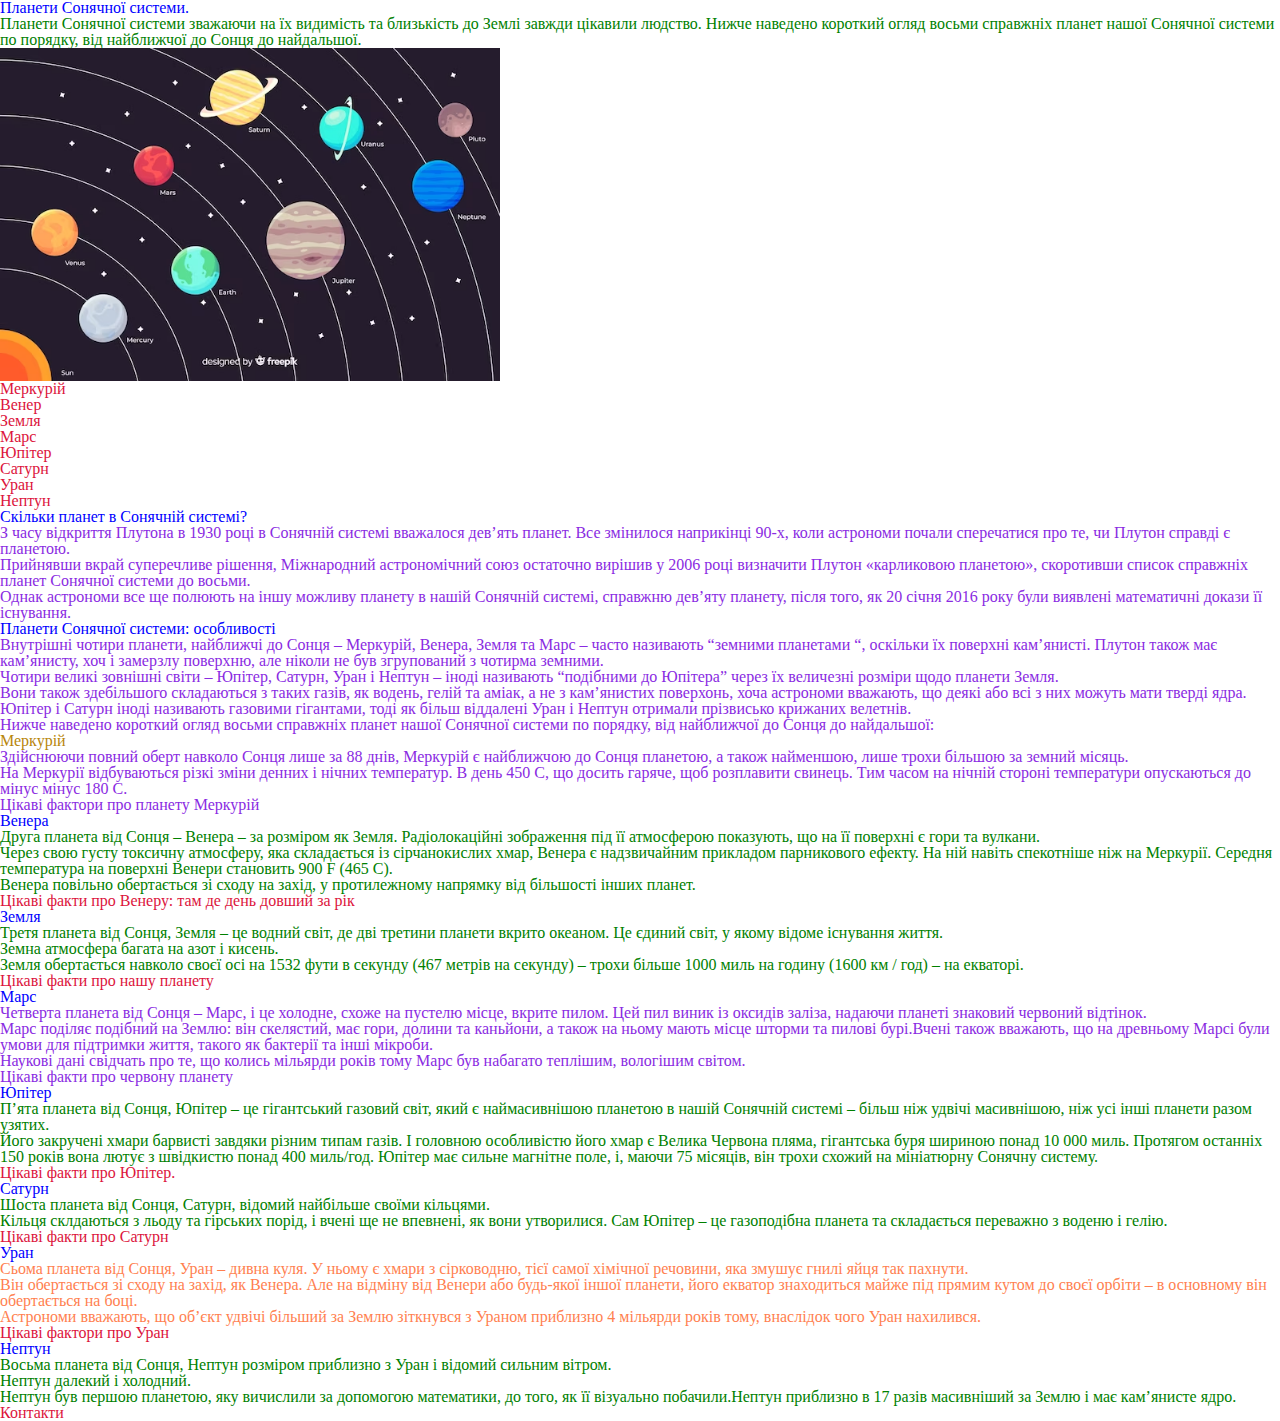
==== lesson_4/index.html @ 373d657e "Add files via upload" ====
<!DOCTYPE html>
<html lang="uk">

<head>
	<meta charset="UTF-8">
	<meta name="viewport" content="width=device-width, initial-scale=1.0">
	<link rel="stylesheet" href="css/style.css">
	<title>Lesson 4</title>
</head>

<body>
	<header>
		<h1>Планети Сонячної системи.</h1>
	</header>
	<hr>
	<main>
		<div>
			<p>
				Планети Сонячної системи зважаючи на їх видимість та близькість до Землі завжди цікавили людство. Нижче
				наведено короткий огляд восьми справжніх планет нашої Сонячної системи по порядку, від найближчої до Сонця
				до найдальшої.
			</p>
		</div>
		<img src="img/planets.avif" alt="planets" width="500">
		<div>
			<ol class="list">
				<li> <a href="#name1">Меркурій</a></li>
				<li> <a href="#name2"> Венер</a></li>
				<li> <a href="#name3">Земля</a> </li>
				<li> <a href="#name4">Марс</a> </li>
				<li> <a href="#name5">Юпітер</a> </li>
				<li> <a href="#name6">Сатурн</a> </li>
				<li> <a href="#name7">Уран</a> </li>
				<li> <a href="#name8">Нептун</a> </li>
			</ol>

		</div>
		<h2>Скільки планет в Сонячній системі?</h2>
		<div class="text">
			<p>
				З часу відкриття Плутона в 1930 році в Сонячній системі вважалося дев’ять планет. Все змінилося наприкінці
				90-х, коли астрономи почали сперечатися про те, чи Плутон справді є планетою.
			</p>
			<p>
				Прийнявши вкрай суперечливе рішення, Міжнародний астрономічний союз остаточно вирішив у 2006 році визначити
				Плутон «карликовою планетою», скоротивши список справжніх планет Сонячної системи до восьми.
			</p>
			<p>
				Однак астрономи все ще полюють на іншу можливу планету в нашій Сонячній системі, справжню дев’яту планету,
				після того, як 20 січня 2016 року були виявлені математичні докази її існування.
			</p>
		</div>
		<h2>Планети Сонячної системи: особливості</h2>
		<div class="text">
			<p>
				Внутрішні чотири планети, найближчі до Сонця – Меркурій, Венера, Земля та Марс – часто називають “земними
				планетами “, оскільки їх поверхні кам’янисті. Плутон також має кам’янисту, хоч і замерзлу поверхню, але
				ніколи не був згрупований з чотирма земними.
			</p>
			<p>
				Чотири великі зовнішні світи – Юпітер, Сатурн, Уран і Нептун – іноді називають “подібними до Юпітера” через
				їх величезні розміри щодо планети Земля.
			</p>
			<p>
				Вони також здебільшого складаються з таких газів, як водень, гелій та аміак, а не з кам’янистих поверхонь,
				хоча астрономи вважають, що деякі або всі з них можуть мати тверді ядра.
			</p>
			<p>
				Юпітер і Сатурн іноді називають газовими гігантами, тоді як більш віддалені Уран і Нептун отримали
				прізвисько крижаних велетнів. <br> Нижче наведено короткий огляд восьми справжніх планет нашої Сонячної
				системи по порядку, від найближчої до Сонця до найдальшої:
			</p>
		</div>
		<h3 id="name1">Меркурій</h3>
		<div class="text">
			<p>
				Здійснюючи повний оберт навколо Сонця лише за 88 днів, Меркурій є найближчою до Сонця планетою, а також
				найменшою, лише трохи більшою за земний місяць.
			</p>
			<p>
				На Меркурії відбуваються різкі зміни денних і нічних температур. В день 450 C, що досить гаряче, щоб
				розплавити свинець. Тим часом на нічній стороні температури опускаються до мінус мінус 180 C.
			</p>
			<a target="_blank"
				href="https://futurenow.com.ua/planeta-merkurij-tsikavi-fakty-pro-najblyzhchu-planetu-do-sontsya/">Цікаві
				фактори про планету Меркурій</a>
		</div>
		<h3 id="name2">Венера</h3>
		<div class="lesson">
			<p>Друга планета від Сонця – Венера – за розміром як Земля. Радіолокаційні зображення під її атмосферою
				показують, що на її поверхні є гори та вулкани.
			</p>
			<p>Через свою густу токсичну атмосферу, яка складається із сірчанокислих хмар, Венера є надзвичайним прикладом
				парникового ефекту. На ній навіть спекотніше ніж на Меркурії. Середня температура на поверхні Венери
				становить 900 F (465 C).</p>
			<p>Венера повільно обертається зі сходу на захід, у протилежному напрямку від більшості інших планет.
			</p>
			<a target="_blank" href="https://futurenow.com.ua/tsikavi-fakty-pro-veneru-tam-de-den-dovshyj-za-rik/">Цікаві
				факти про Венеру: там де день довший за рік</a>
		</div>
		<h3 id="name3">Земля</h3>
		<div>
			<p>
				Третя планета від Сонця, Земля – ​​це водний світ, де дві третини планети вкрито океаном. Це єдиний світ, у
				якому відоме існування життя.
			</p>
			<p>
				Земна атмосфера багата на азот і кисень. <br> Земля обертається навколо своєї осі на 1532 фути в секунду
				(467 метрів на секунду) – трохи більше 1000 миль
				на годину (1600 км / год) – на екваторі.
			</p>
			<a target="_blank" href="https://futurenow.com.ua/tsikavi-fakty-pro-zemlyu-nevidome-pro-ridnu-planetu/">Цікаві
				факти про нашу планету</a>
		</div>
		<h3 id="name4">Марс</h3>
		<div class="text">
			<p>
				Четверта планета від Сонця – Марс, і це холодне, схоже на пустелю місце, вкрите пилом. Цей пил виник із
				оксидів заліза, надаючи планеті знаковий червоний відтінок.
			</p>
			<p>Марс поділяє подібний на Землю: він скелястий, має гори, долини та каньйони, а також на ньому мають місце
				шторми та пилові бурі.Вчені також вважають, що на древньому Марсі були умови для підтримки життя, такого як
				бактерії та інші мікроби.
			</p>
			<p>
				Наукові дані свідчать про те, що колись мільярди років тому Марс був набагато теплішим, вологішим світом.
			</p>
			<a target="_blank"
				href="https://futurenow.com.ua/tsikavi-fakty-pro-mars-chervona-planeta-vidkryvaye-oblychchya/">Цікаві факти
				про червону планету</a>
		</div>
		<h3 id="name5">Юпітер</h3>
		<div>
			<p>
				П’ята планета від Сонця, Юпітер – це гігантський газовий світ, який є наймасивнішою планетою в нашій
				Сонячній системі – більш ніж удвічі масивнішою, ніж усі інші планети разом узятих.
			</p>
			<p>Його закручені хмари барвисті завдяки різним типам газів. І головною особливістю його хмар є Велика Червона
				пляма, гігантська буря шириною понад 10 000 миль. Протягом останніх 150 років вона лютує з швідкистю понад
				400 миль/год. Юпітер має сильне магнітне поле, і, маючи 75 місяців, він трохи схожий на мініатюрну Сонячну
				систему. </p>
			<a target="_blank"
				href="https://futurenow.com.ua/tsikavi-fakty-pro-yupiter-10-rechej-yakymy-zdyvuye-nas-tsej-gazovyj-gigant/">Цікаві
				факти про Юпітер.</a>
		</div>
		<h3 id="name6">Сатурн</h3>
		<div>
			<p>
				Шоста планета від Сонця, Сатурн, відомий найбільше своїми кільцями.
			</p>
			<p>
				Кільця склдаються з льоду та гірських порід, і вчені ще не впевнені, як вони утворилися. Сам Юпітер – це
				газоподібна планета та складається переважно з воденю і гелію.
			</p>
			<a target="_blank"
				href="https://futurenow.com.ua/tsikavi-fakty-pro-saturn-suputnyky-planety-saturn-kiltsya-atmosfera/">Цікаві
				факти про Сатурн</a>
		</div>
		<h3 id="name7">Уран</h3>
		<p>
			Сьома планета від Сонця, Уран – дивна куля. У ньому є хмари з сірководню, тієї самої хімічної речовини, яка
			змушує гнилі яйця так пахнути.
		</p>
		<p>Він обертається зі сходу на захід, як Венера. Але на відміну від Венери або будь-якої іншої планети, його
			екватор знаходиться майже під прямим кутом до своєї орбіти – в основному він обертається на боці.
		</p>
		<p>
			Астрономи вважають, що об’єкт удвічі більший за Землю зіткнувся з Ураном приблизно 4 мільярди років тому,
			внаслідок чого Уран нахилився.
		</p>
		<a target="_blank" href="https://futurenow.com.ua/tsikavi-fakty-pro-uran-top-10-pro-najholodnishu-planetu/">Цікаві
			фактори про Уран</a>
		</div>
		<h3 id="name8">Нептун</h3>
		<div>
			<p>
				Восьма планета від Сонця, Нептун розміром приблизно з Уран і відомий сильним вітром. <br> Нептун далекий і
				холодний.
			</p>
			<p>
				Нептун був першою планетою, яку вичислили за допомогою математики, до того, як її візуально побачили.Нептун
				приблизно в 17 разів масивніший за Землю і має кам’янисте ядро.
			</p>
		</div>

	</main>
	<footer>
		<a target="_blank" href="contact.html" clas="link">Контакти</a>
	</footer>

</body>

</html>
---- lesson_4/css/style.css ----
/* Скидання стилів */
@import url("reset.css");

* {
color: blue;
}

*
p {
color: chartreuse;
}

*
a {
color: crimson;
}

*
li {
color: darkgreen;
}

.text {
	color: darkmagenta;
}

.lesson {
color: deeppink;
}

#name1 {
color: darkgoldenrod;
}


div.text {
color: darkslategrey;
}


.text {
color: chartreuse;
}
.lesson {
color: coral;
}


.text a {
color: blueviolet;
}

.text * {
color: darkblue;
}


.text > p {
color: blueviolet;
}


.text ~ p {
color: coral;
}


.text + p {
color: darkcyan;
}

[class*="__text"] {
color: cornflowerblue;
}


*
#name1-id {
	color: rgb(130, 238, 184);
}

p.name2 {
	color: rgb(255, 0, 0);
}

.text-p {
	color: red;
}

p {
	color: green;
}

* {
	color: blue;
}


.link__contact {
color: cyan;
}
[class*="__contact"] {
color: chocolate;
}
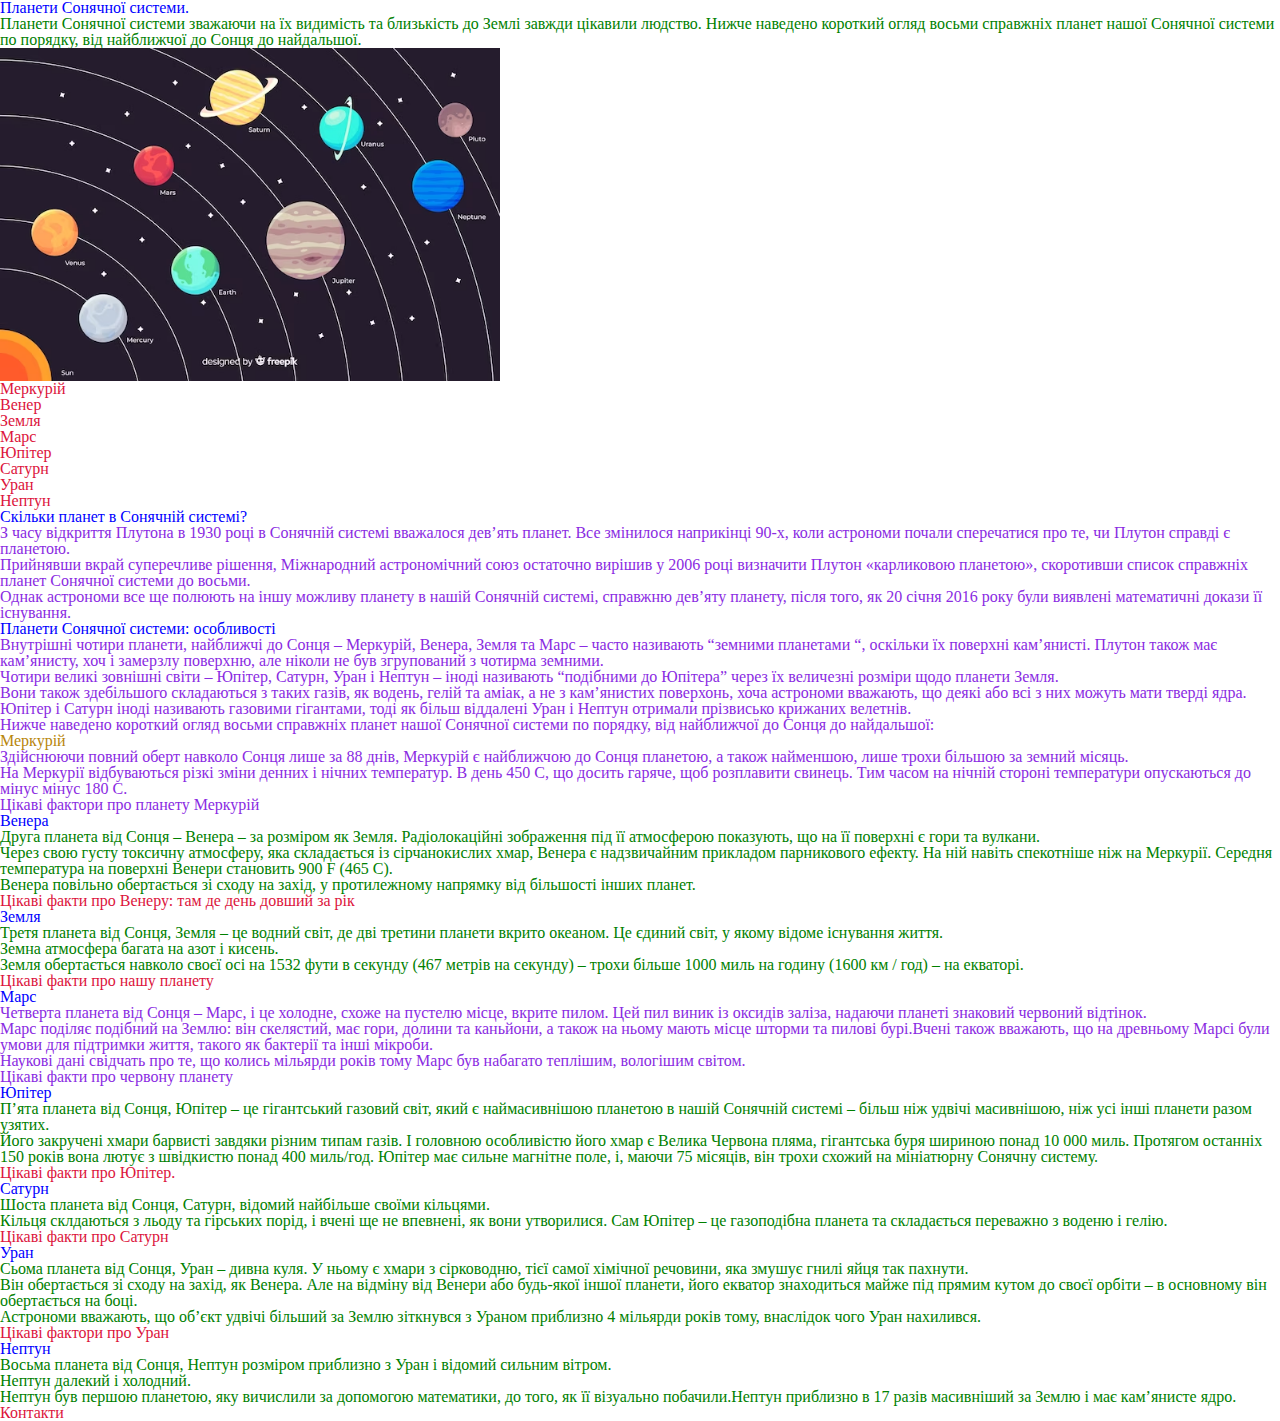
==== commit 7e12b216: "Add files via upload" ====
--- a/lesson_4/index.html
+++ b/lesson_4/index.html
@@ -157,20 +157,21 @@
 				факти про Сатурн</a>
 		</div>
 		<h3 id="name7">Уран</h3>
-		<p>
-			Сьома планета від Сонця, Уран – дивна куля. У ньому є хмари з сірководню, тієї самої хімічної речовини, яка
-			змушує гнилі яйця так пахнути.
-		</p>
-		<p>Він обертається зі сходу на захід, як Венера. Але на відміну від Венери або будь-якої іншої планети, його
-			екватор знаходиться майже під прямим кутом до своєї орбіти – в основному він обертається на боці.
-		</p>
-		<p>
-			Астрономи вважають, що об’єкт удвічі більший за Землю зіткнувся з Ураном приблизно 4 мільярди років тому,
-			внаслідок чого Уран нахилився.
-		</p>
+		<div>
+			<p>
+				Сьома планета від Сонця, Уран – дивна куля. У ньому є хмари з сірководню, тієї самої хімічної речовини, яка
+				змушує гнилі яйця так пахнути.
+			</p>
+			<p>Він обертається зі сходу на захід, як Венера. Але на відміну від Венери або будь-якої іншої планети, його
+				екватор знаходиться майже під прямим кутом до своєї орбіти – в основному він обертається на боці.
+			</p>
+			<p>
+				Астрономи вважають, що об’єкт удвічі більший за Землю зіткнувся з Ураном приблизно 4 мільярди років тому,
+				внаслідок чого Уран нахилився.
+			</p>
+		</div>
 		<a target="_blank" href="https://futurenow.com.ua/tsikavi-fakty-pro-uran-top-10-pro-najholodnishu-planetu/">Цікаві
 			фактори про Уран</a>
-		</div>
 		<h3 id="name8">Нептун</h3>
 		<div>
 			<p>
@@ -185,7 +186,7 @@
 
 	</main>
 	<footer>
-		<a target="_blank" href="contact.html" clas="link">Контакти</a>
+		<a target="_blank" href="contact.html">Контакти</a>
 	</footer>
 
 </body>
